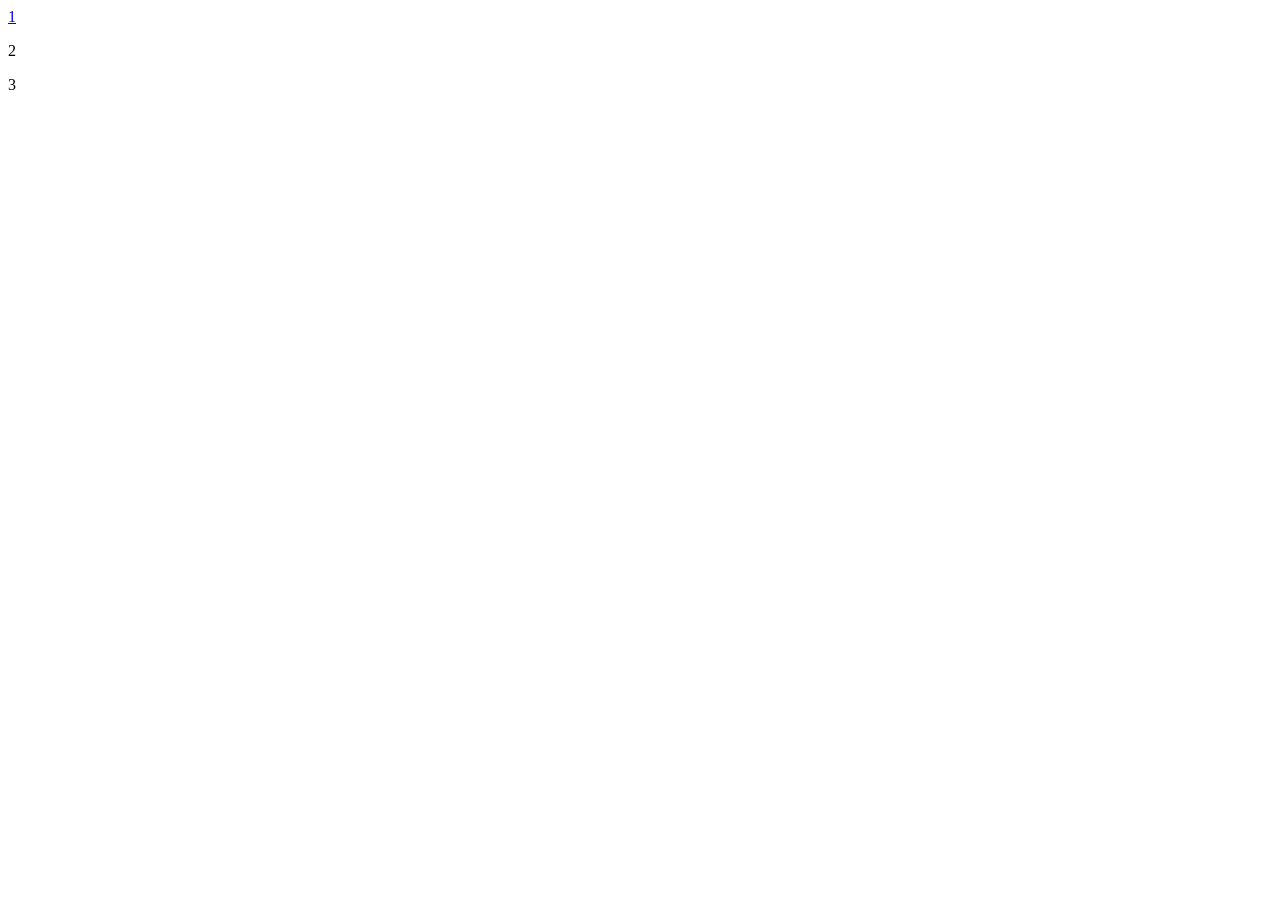
==== parte3.html @ 98311da9 "Initial commit" ====
<!DOCTYPE html>
<html lang="pt-br">
<head>
    <meta charset="UTF-8">
    <meta name="viewport" content="width=device-width, initial-scale=1.0">
    <title>Parte 3</title>
</head>
<body>
    
    <header>
        <main>
            <nav>
                <a href="./parte4.html">1</a>
            </nav>
            <p>2</p>
            <p>3</p>
        </main>
    </header>
</body>
</html>
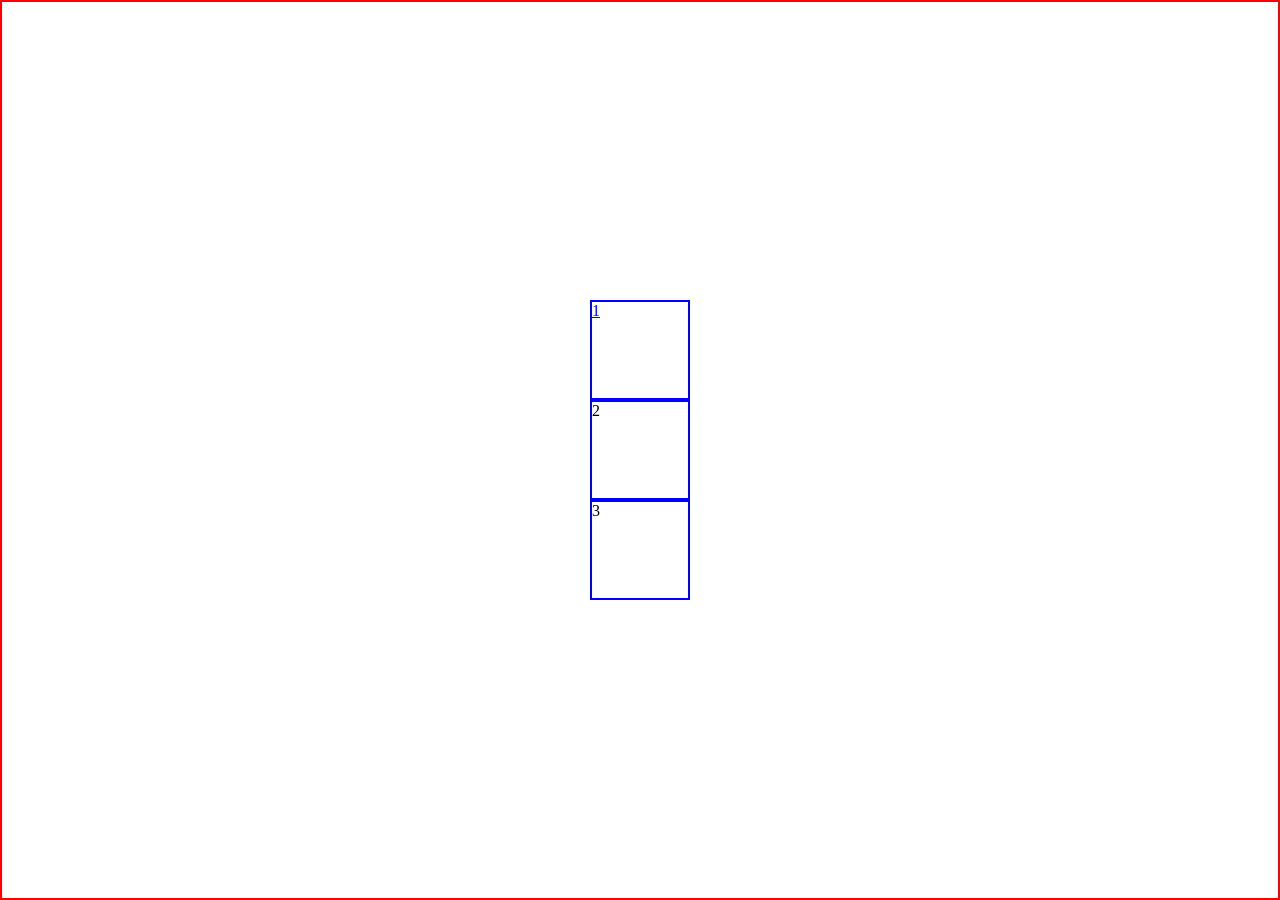
==== commit 2151cc32: "finalizamos o projeto" ====
--- a/parte3.html
+++ b/parte3.html
@@ -4,17 +4,20 @@
     <meta charset="UTF-8">
     <meta name="viewport" content="width=device-width, initial-scale=1.0">
     <title>Parte 3</title>
+    <link rel="stylesheet" href="parte3.css">
 </head>
 <body>
     
     <header>
-        <main>
-            <nav>
+            <div>
                 <a href="./parte4.html">1</a>
-            </nav>
-            <p>2</p>
-            <p>3</p>
-        </main>
+            </div>
+            <div>
+                <p>2</p>
+            </div>
+            <div>
+                <p>3</p>
+            </div>
     </header>
 </body>
 </html>
--- a/parte3.css
+++ b/parte3.css
@@ -0,0 +1,24 @@
+* {
+    margin: 0;
+    padding: 0;
+    box-sizing: border-box;
+}
+
+body {
+    height: 100vh;
+    border: 2px solid red;
+    display: flex;
+    justify-content: center;
+    align-items: center;
+}
+
+header {
+    display: flex;
+    flex-direction: column;
+}
+
+div {
+    border: 2px solid blue;
+    width: 100px;
+    height: 100px;
+}
